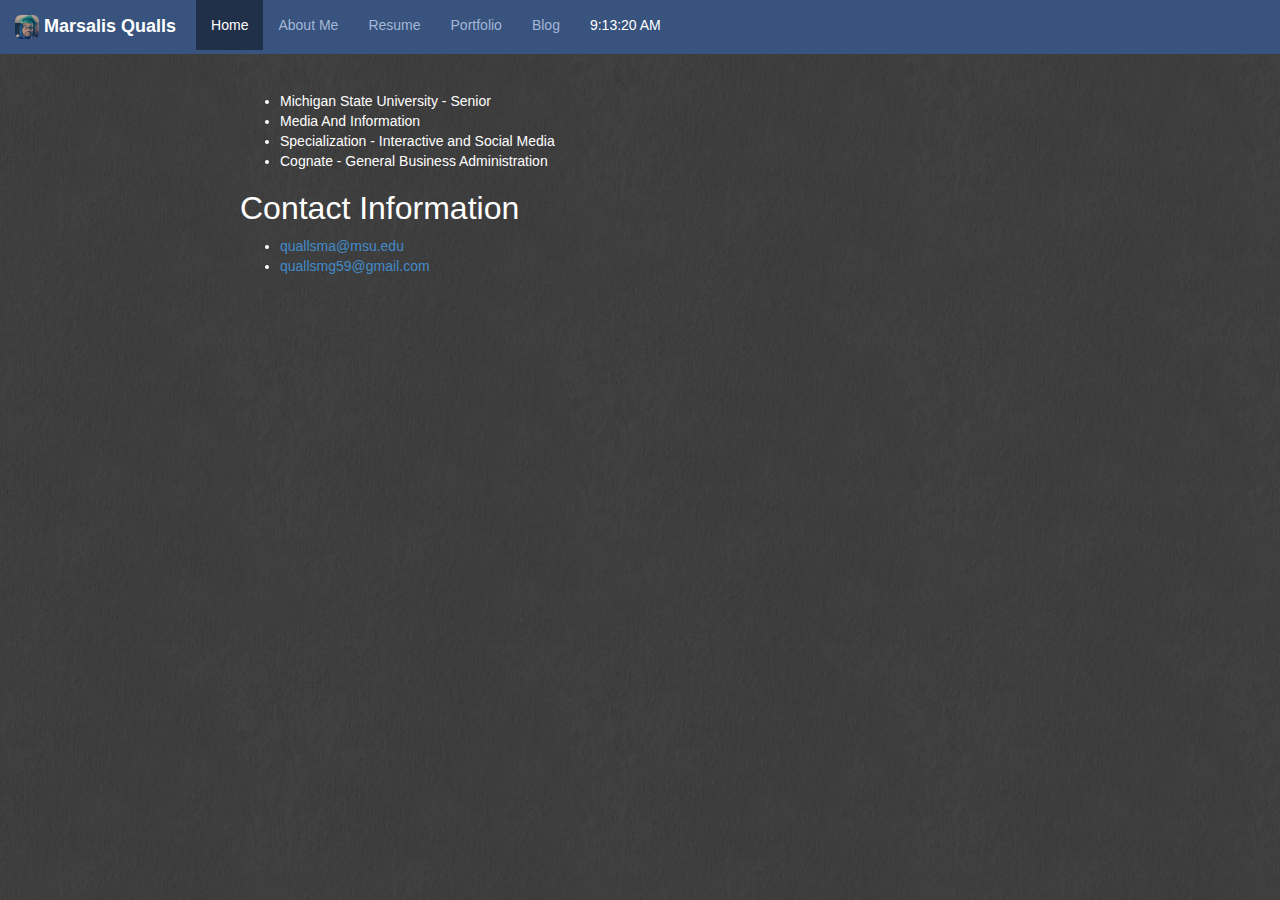
==== week6/blog/index.html @ e309524c "final project" ====
<!DOCTYPE html>
<html>
	<head>
		<meta http-equiv="Content-Type" content="text/html; charset=utf-8">
		<title>Marsalis Qualls Website</title>
		<meta name="author" content="Marsalis Qualls">
		<meta name="description" content="Marsalis Qualls personal website.">
		<!-- stylesheets -->
		<link rel="stylesheet" href="bootstrap/css/bootstrap.css" type="text/css" media="screen" title="no title" charset="utf-8">
		<link rel="stylesheet" href="stylesheets/quallsma.css" type="text/css" media="screen" title="no title" charset="utf-8">
	
		<!-- javascript -->
		<script src="bootstrap/js/bootstrap.js" type="text/javascript" charset="utf-8"></script>
		<script src="javascript/timeOfDay.js" type="text/javascript" charset="utf-8"></script>
		
		<script>
		
		</script>
	
	</head>
	<body>
		<div class="navbar navbar-fixed-top quallsma-nav">
			<a class="navbar-brand" href=""><img class="img-rounded" alt="quallsma@msu.edu" height="24" src="images/collegegrad.jpg" width="24" /> <strong>Marsalis Qualls</strong></a>
			<ul class="nav navbar-nav">
				<li class="active"><a href="index.html">Home</a></li>
				<li><a href="html/aboutme.html" title="aboutme">About Me</a></li>
				<li><a href="html/resume.html" title="resume">Resume</a></li>
				<li><a href="html/sample.html" title="sample">Portfolio</a></li>
				<li><a href="html/myBlog.html" title="blog">Blog</a></li>
				<p class="navbar-text pull-right" id="time"></p>
			</ul>
		</div>
		<ul>
			<li>Michigan State University - Senior</li>
			<li>Media And Information</li>
			<li>Specialization - Interactive and Social Media</li>
			<li>Cognate - General Business Administration</li>
		</ul>
		<h2 id="contact">Contact Information</h2>
		<ul>
		  <li><a href="mailto:quallsma@msu.edu">quallsma@msu.edu</a></li>
		    <li><a href="mailto:quallsmg59@gmail.com">quallsmg59@gmail.com</a></li>
		</ul>
	</body>
</html>
---- week6/blog/stylesheets/quallsma.css ----
.quallsma-nav {
  background-color: #38537e;
}
.quallsma-nav .navbar-brand {
  color: #fff;
}
.quallsma-nav .navbar-nav > li > a {
  color: #a4b7d6;
}
.quallsma-nav .navbar-nav > li > a:hover {
  color: #fff;
}
.quallsma-nav .navbar-nav > .active > a,
.quallsma-nav .navbar-nav > .active > a:hover {
  color: #fff;
  background-color: #203049;
}
.quallsma-nav .navbar-toggle {
  border-color: #38537e;
}
.quallsma-nav .navbar-toggle:hover {
  background-color: #203049;
  border-color: #203049;
}

body{
	padding-top: 70px; 
	background: url(../images/background2.jpg);
	color: #fff;
	width: 800px;
	margin: 1.5em auto;
	
}

.quallsma-header{
	
}

#time{
	color: #fff;
}

#counter span.warning { 
	color: #b66875; 
	background-color: #000;
}
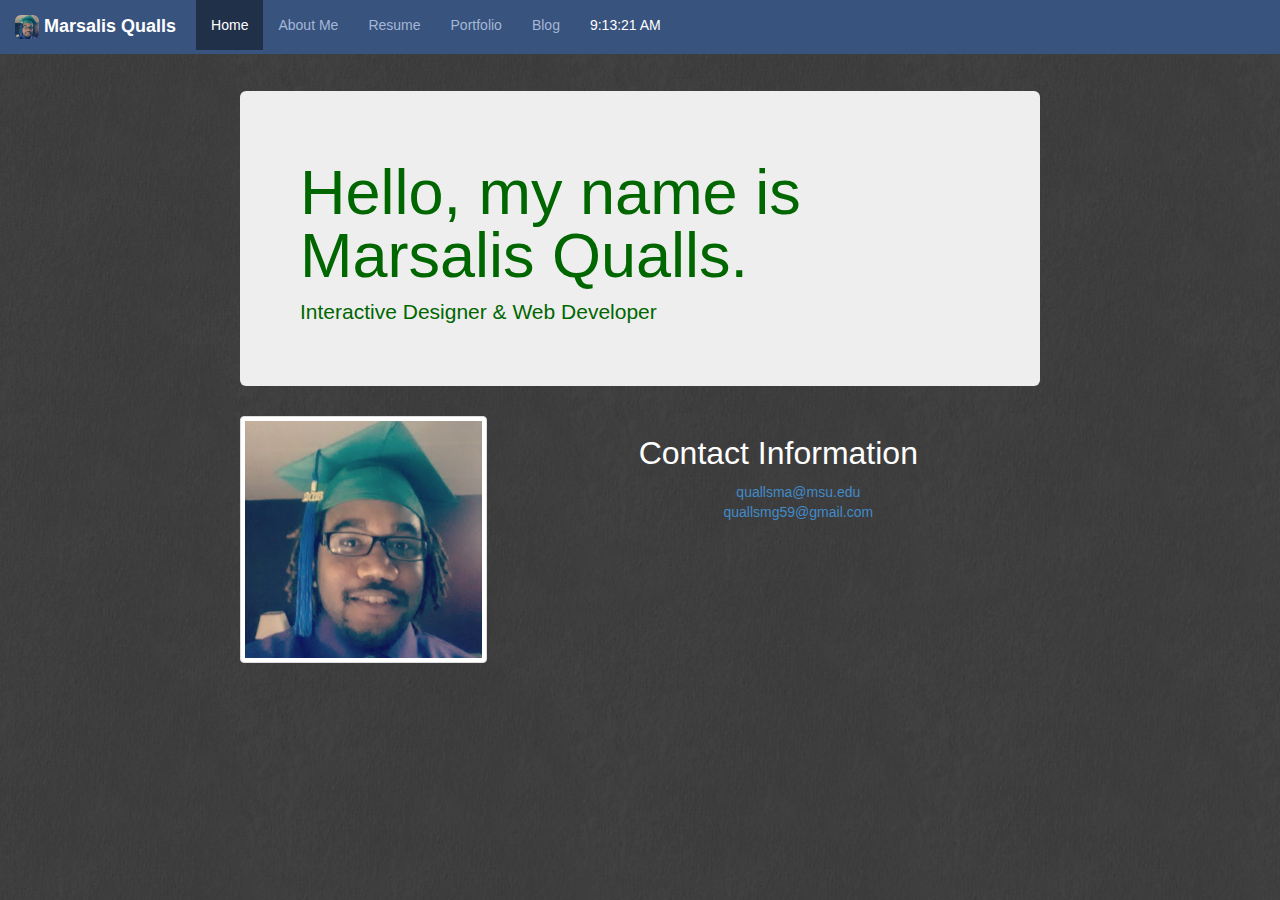
==== commit fe427068: "update on final project" ====
--- a/week6/blog/index.html
+++ b/week6/blog/index.html
@@ -24,22 +24,30 @@
 			<ul class="nav navbar-nav">
 				<li class="active"><a href="index.html">Home</a></li>
 				<li><a href="html/aboutme.html" title="aboutme">About Me</a></li>
-				<li><a href="html/resume.html" title="resume">Resume</a></li>
+				<li><a href="html/resume2.html" title="resume">Resume</a></li>
 				<li><a href="html/sample.html" title="sample">Portfolio</a></li>
-				<li><a href="html/myBlog.html" title="blog">Blog</a></li>
+				<li><a href="php/blogMarsalis.php" title="blog">Blog</a></li>
 				<p class="navbar-text pull-right" id="time"></p>
 			</ul>
 		</div>
-		<ul>
-			<li>Michigan State University - Senior</li>
-			<li>Media And Information</li>
-			<li>Specialization - Interactive and Social Media</li>
-			<li>Cognate - General Business Administration</li>
-		</ul>
-		<h2 id="contact">Contact Information</h2>
-		<ul>
-		  <li><a href="mailto:quallsma@msu.edu">quallsma@msu.edu</a></li>
-		    <li><a href="mailto:quallsmg59@gmail.com">quallsmg59@gmail.com</a></li>
-		</ul>
+		<div class="jumbotron">
+		  <h1>Hello, my name is Marsalis Qualls.</h1>
+		  <p>Interactive Designer & Web Developer</p>
+		</div>
+		<div class="row">
+			<div class="col-lg-4">
+				<img class="img-thumbnail" src="images/collegegrad.jpg" width="250" height="250" alt="Collegegrad">
+			</div>
+			<div class="col-lg-8">
+				<div class="text-center">
+					<h2 id="contact">Contact Information</h2>
+					<ul>
+			  			<li><a href="mailto:quallsma@msu.edu">quallsma@msu.edu</a></li>
+			    		<li><a href="mailto:quallsmg59@gmail.com">quallsmg59@gmail.com</a></li>
+					</ul>
+				</div>
+			</div>
+		</div>
+		
 	</body>
 </html>
--- a/week6/blog/stylesheets/quallsma.css
+++ b/week6/blog/stylesheets/quallsma.css
@@ -42,5 +42,43 @@
 
 #counter span.warning { 
 	color: #b66875; 
-	background-color: #000;
+}
+
+h3 {
+	text-shadow: 1px 1px 1px #FFFFFF;
+	background: none;
+	color: #006600;
+	opacity: 0.5;
+	font-size: 30px;
+}
+
+h4 {
+	font-size: 20px;
+	text-shadow: 1px 1px 1px #FFFFFF;
+	color: #006600;
+}
+li{
+	list-style-type: none;
+}
+.jumbotron {
+	color: #006600;
+}
+#dates {
+	font-size: 17px;
+	color: #006600;
+	text-shadow: 1px 1px 1px #000000;
+}
+
+.panel-collapse li{
+	color: black;
+}
+
+#skills {
+	list-style-type: none;
+	border: 1px ridge #AAAAAA;
+	opacity: 0.6;
+	background-color: #006600;
+}
+#skillset{
+	margin-top: 0px;
 }